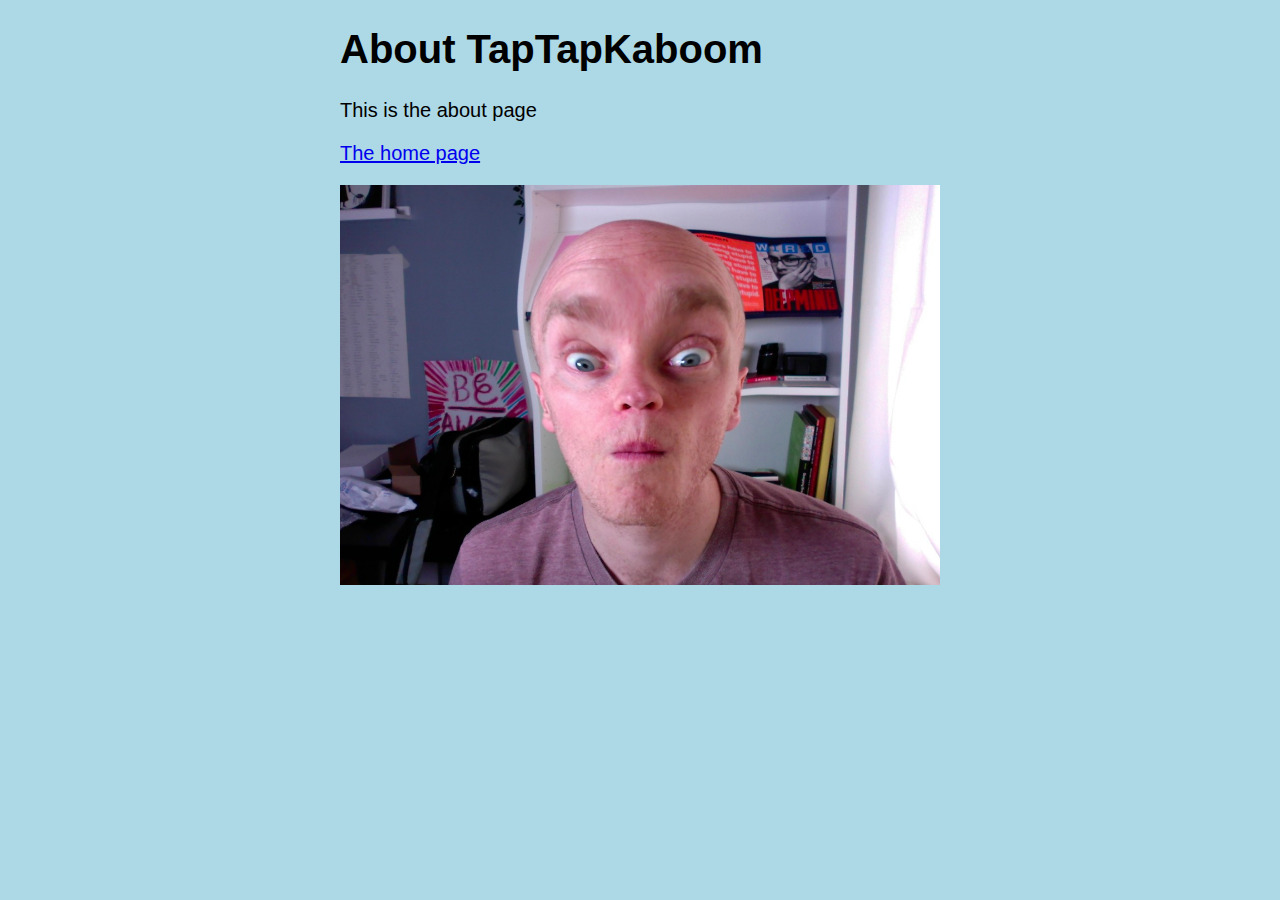
==== pages/about.html @ 22e6d4a8 "Update about.html" ====
<!DOCTYPE html>
<html>
<head>
	<meta charset="UTF-8">
	<title>About TapTapKaboom</title>
	<link rel="stylesheet" href="../css/style1.css">
</head>
<body>
	
	<div class="wrapper">
		<h1>About TapTapKaboom</h1>
		<p>This is the about page</p>
		<p><a title="Visit the home page" href="../index.html">The home page</a></p>
		<img src="face1.jpg" alt="Rich’s funny face">
	</div>
	
</body>
</html>
---- css/style1.css ----
html{
	background-color: lightblue;
	font-family: sans-serif;
	font-size: 20px;
}

.wrapper{
	margin: 0 auto;
	width: 600px;
}

img{
	display: block;
	max-width: 100%;
}

span.highlight{
	background-color: yellow;
}
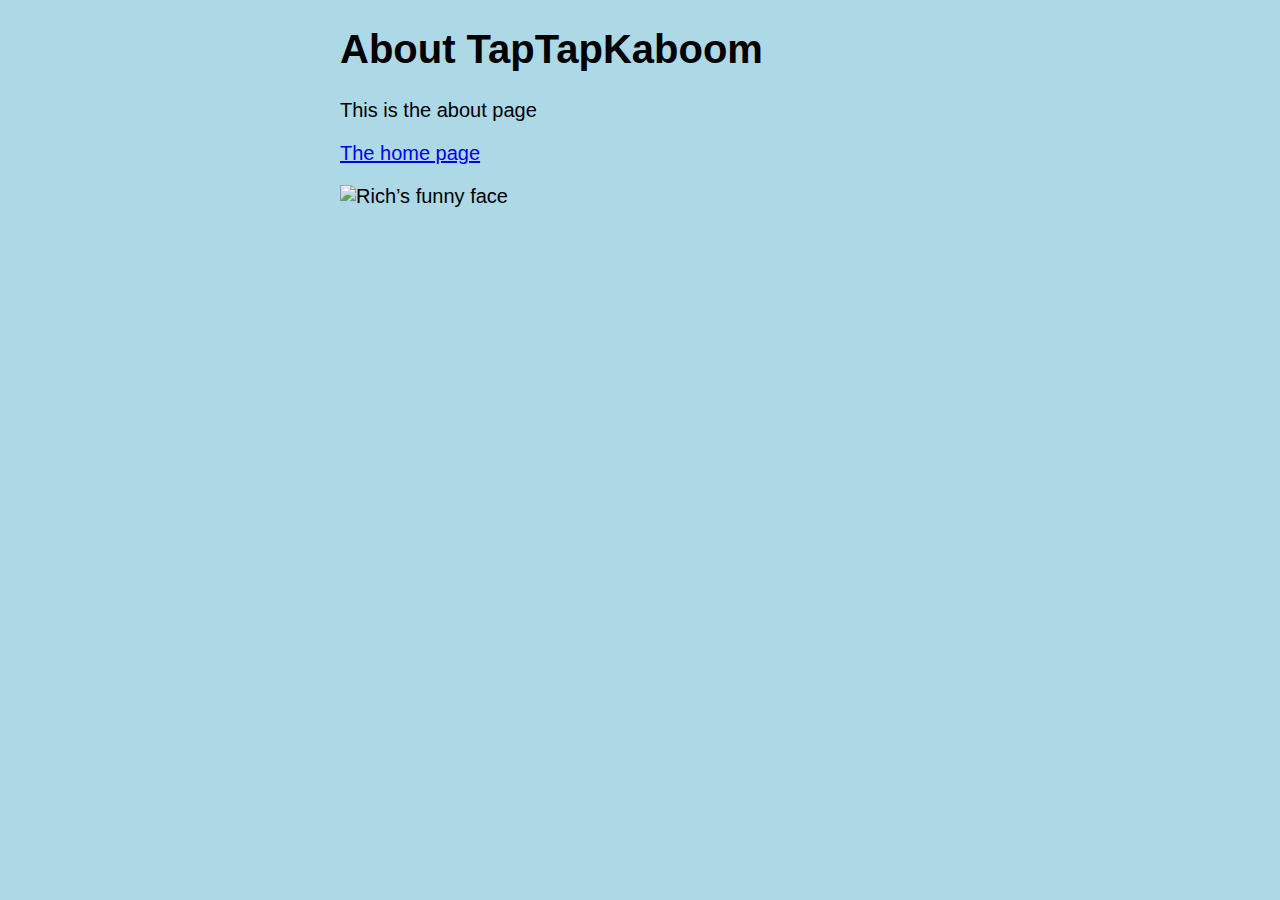
==== commit 33a5ded6: "Making things simpler" ====
--- a/pages/about.html
+++ b/pages/about.html
@@ -3,7 +3,7 @@
 <head>
 	<meta charset="UTF-8">
 	<title>About TapTapKaboom</title>
-	<link rel="stylesheet" href="../css/style1.css">
+	<link rel="stylesheet" href="../css/style.css">
 </head>
 <body>
 	
--- a/css/style.css
+++ b/css/style.css
@@ -0,0 +1,19 @@
+html{
+	background-color: lightblue;
+	font-family: sans-serif;
+	font-size: 20px;
+}
+
+.wrapper{
+	margin: 0 auto;
+	width: 600px;
+}
+
+img{
+	display: block;
+	max-width: 100%;
+}
+
+span.highlight{
+	background-color: yellow;
+}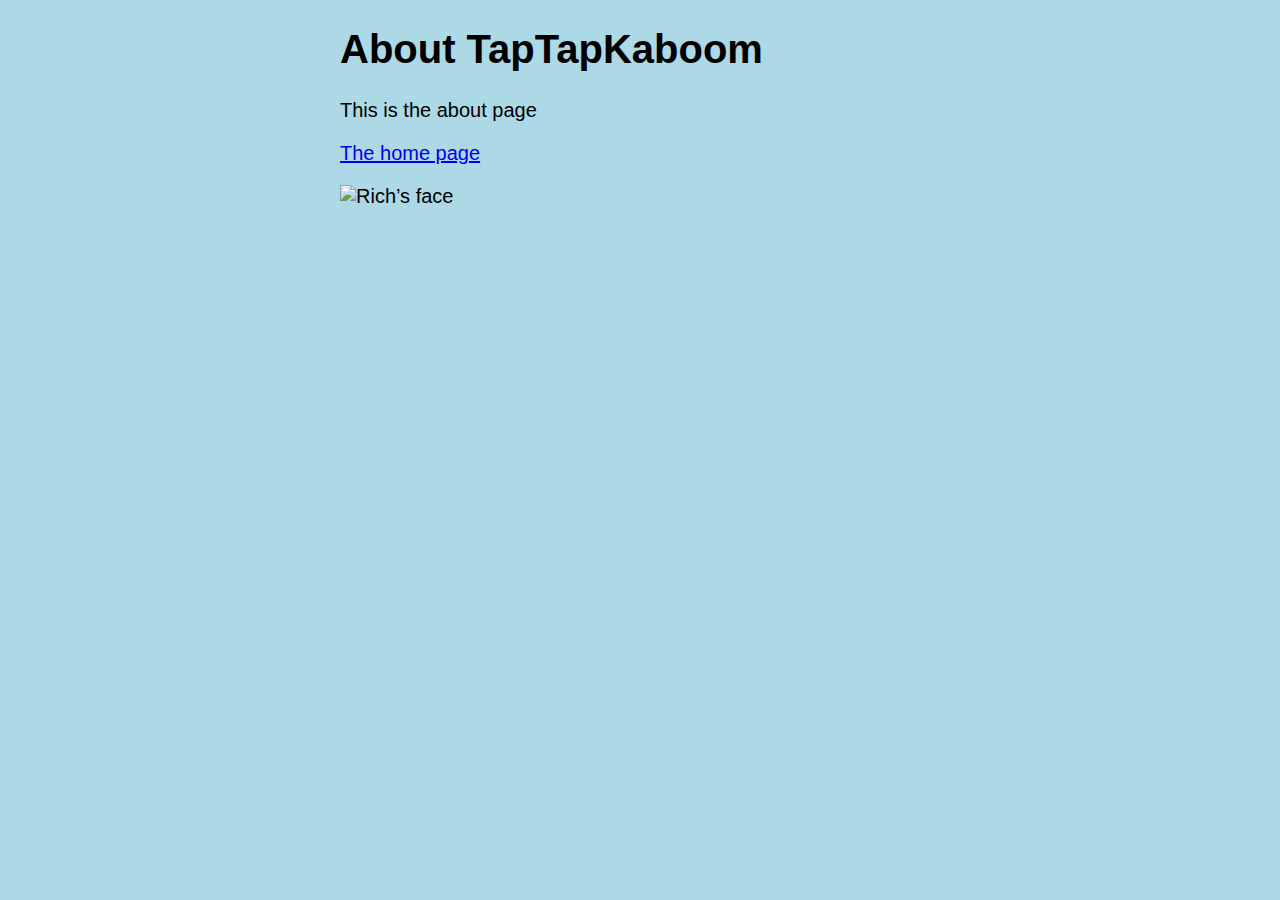
==== commit f5ef28ea: "Removing the image filenames" ====
--- a/pages/about.html
+++ b/pages/about.html
@@ -11,7 +11,7 @@
 		<h1>About TapTapKaboom</h1>
 		<p>This is the about page</p>
 		<p><a title="Visit the home page" href="../index.html">The home page</a></p>
-		<img src="face1.jpg" alt="Rich’s funny face">
+		<img src="" alt="Rich’s face">
 	</div>
 	
 </body>
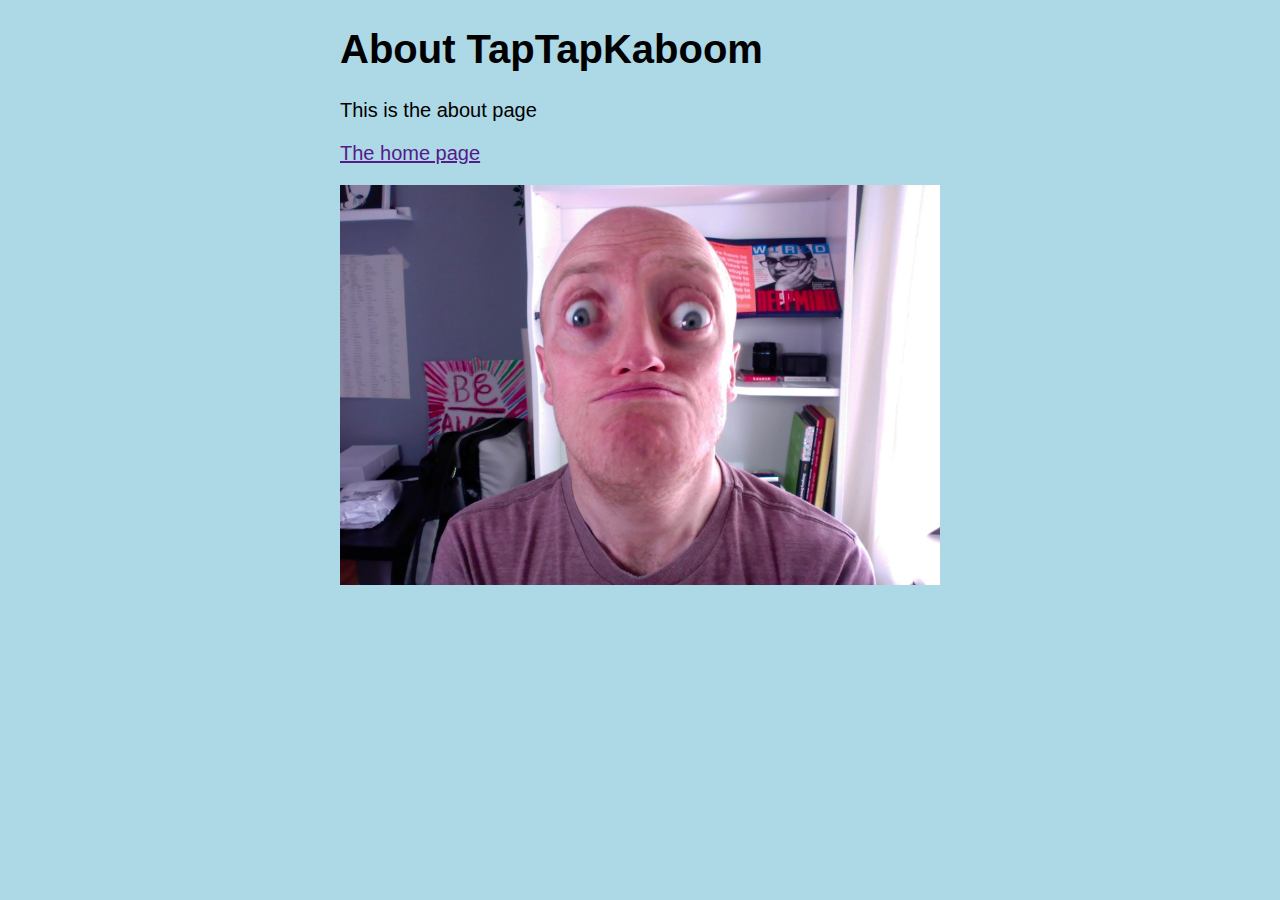
==== commit a81663b9: "Made some changes" ====
--- a/pages/about.html
+++ b/pages/about.html
@@ -10,8 +10,8 @@
 	<div class="wrapper">
 		<h1>About TapTapKaboom</h1>
 		<p>This is the about page</p>
-		<p><a title="Visit the home page" href="../index.html">The home page</a></p>
-		<img src="" alt="Rich’s face">
+		<p><a title="Visit the home page" href="">The home page</a></p>
+		<img src="../img/frog-face.jpg" alt="Rich’s face">
 	</div>
 	
 </body>
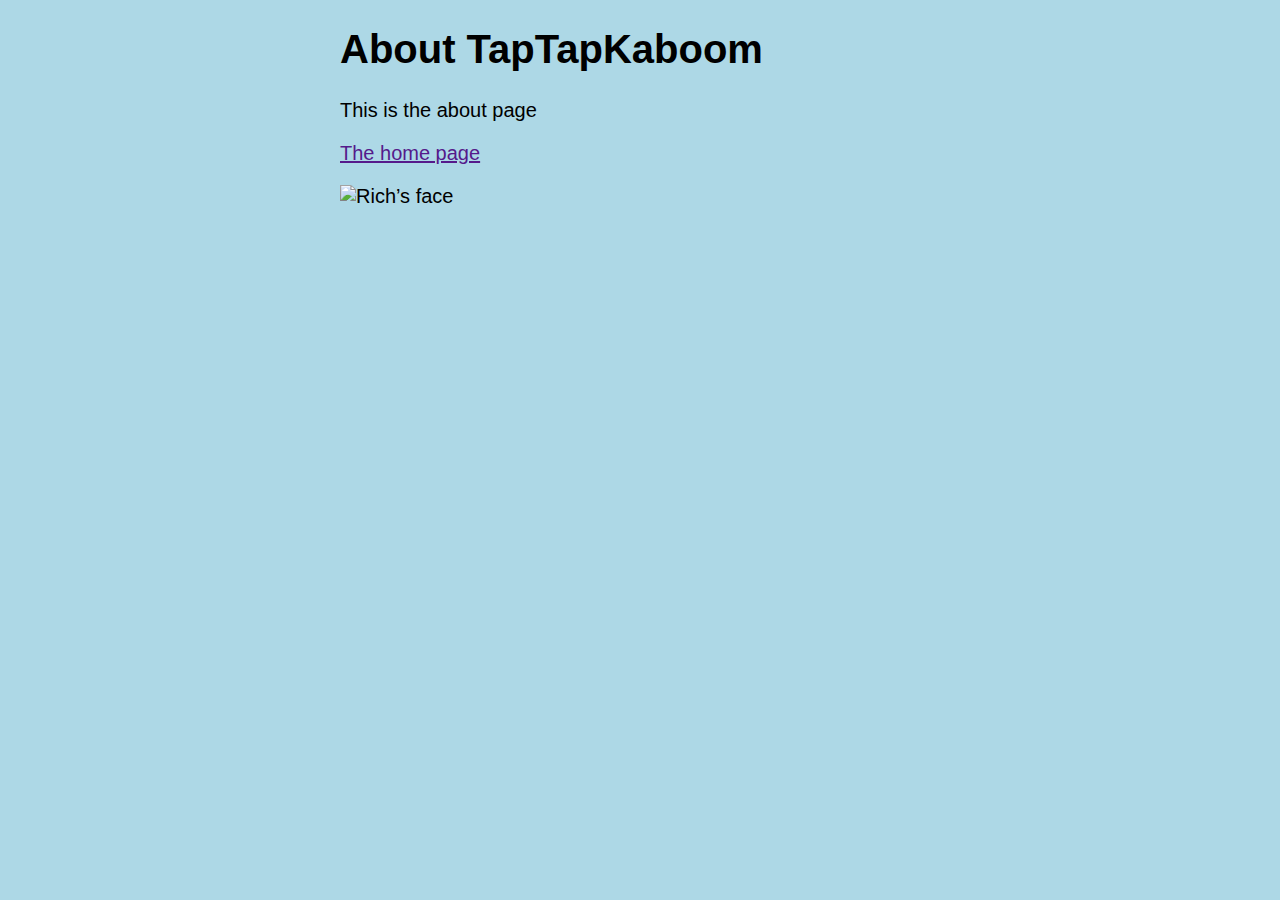
==== commit 9095025f: "For starters super right" ====
--- a/pages/about.html
+++ b/pages/about.html
@@ -11,7 +11,7 @@
 		<h1>About TapTapKaboom</h1>
 		<p>This is the about page</p>
 		<p><a title="Visit the home page" href="">The home page</a></p>
-		<img src="../img/frog-face.jpg" alt="Rich’s face">
+		<img src="" alt="Rich’s face">
 	</div>
 	
 </body>
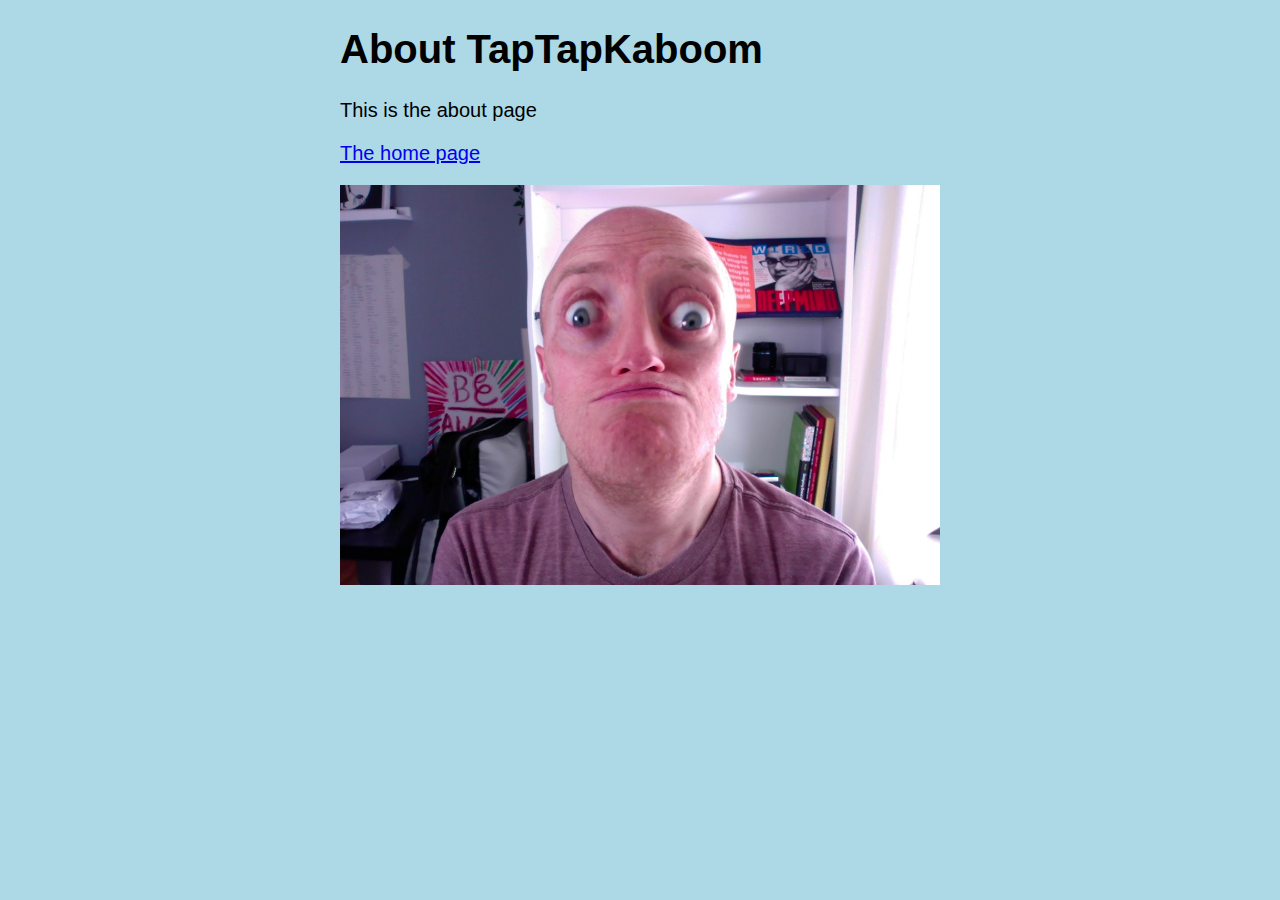
==== commit 95842c29: "For last example" ====
--- a/pages/about.html
+++ b/pages/about.html
@@ -10,8 +10,8 @@
 	<div class="wrapper">
 		<h1>About TapTapKaboom</h1>
 		<p>This is the about page</p>
-		<p><a title="Visit the home page" href="">The home page</a></p>
-		<img src="" alt="Rich’s face">
+		<p><a title="Visit the home page" href="../index.html">The home page</a></p>
+		<img src="../img/frog-face.jpg" alt="Rich’s face">
 	</div>
 	
 </body>
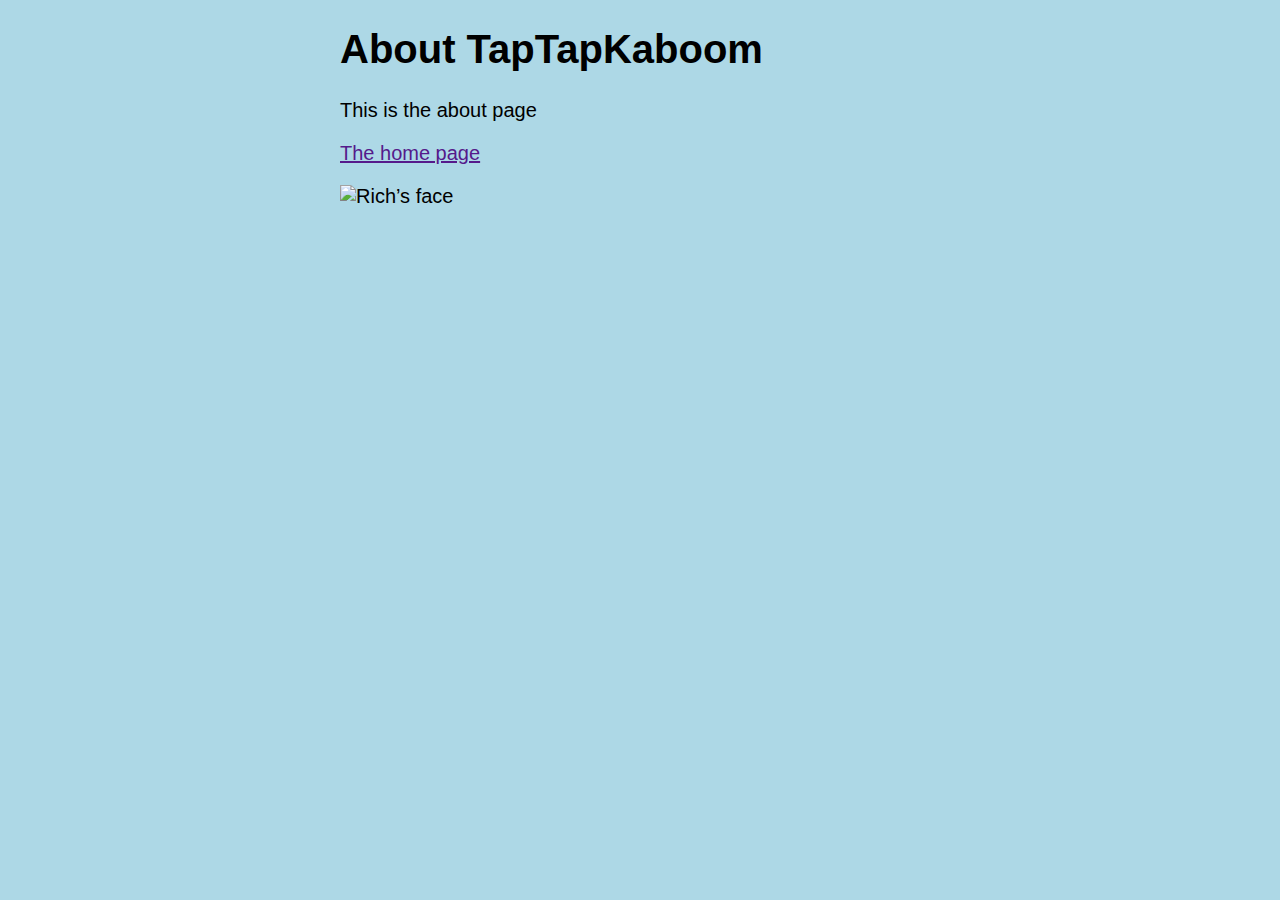
==== commit b9512acb: "A good place to start" ====
--- a/pages/about.html
+++ b/pages/about.html
@@ -10,8 +10,8 @@
 	<div class="wrapper">
 		<h1>About TapTapKaboom</h1>
 		<p>This is the about page</p>
-		<p><a title="Visit the home page" href="../index.html">The home page</a></p>
-		<img src="../img/frog-face.jpg" alt="Rich’s face">
+		<p><a title="Visit the home page" href="">The home page</a></p>
+		<img src="" alt="Rich’s face">
 	</div>
 	
 </body>
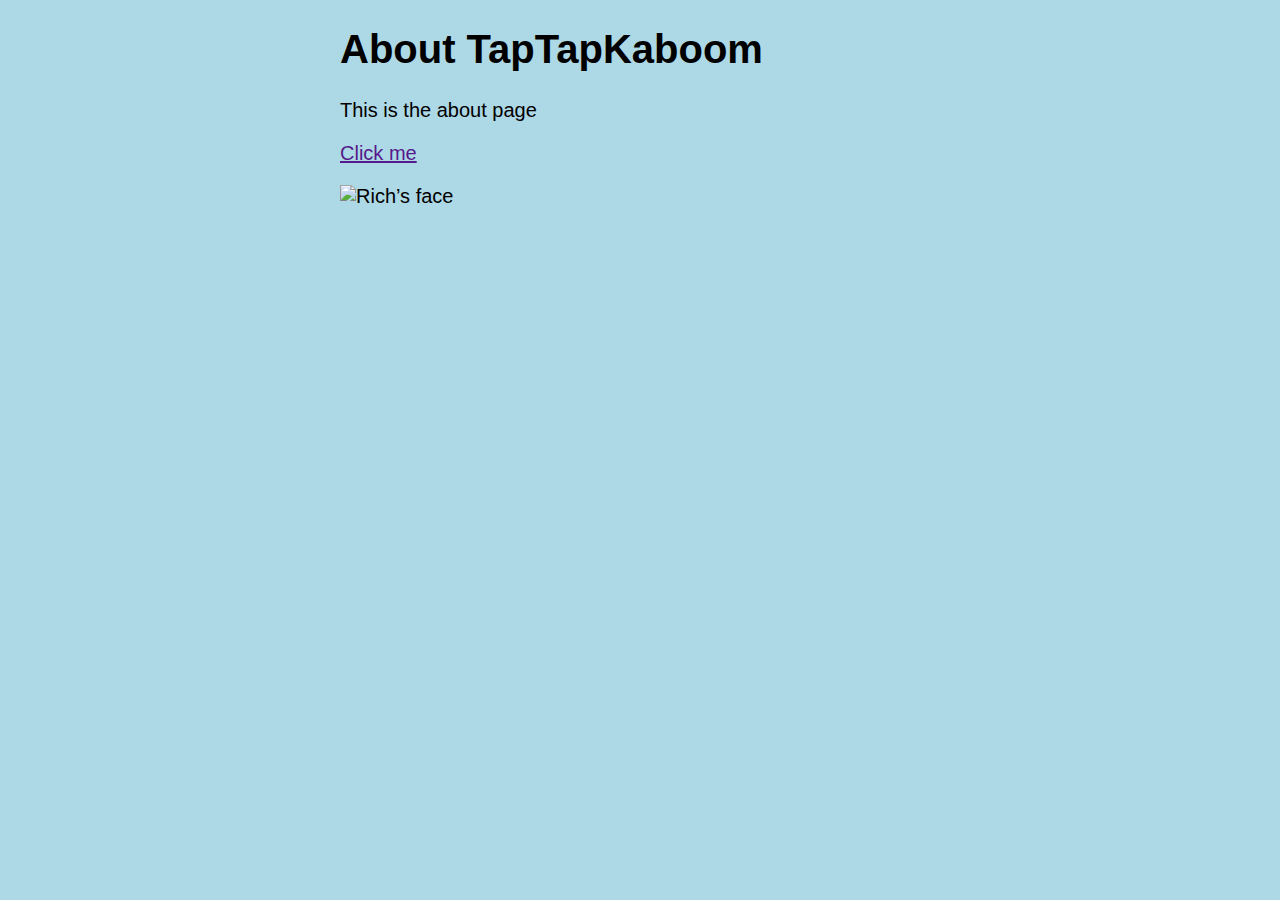
==== commit c4dc86c1: "Added YouTube tut" ====
--- a/pages/about.html
+++ b/pages/about.html
@@ -10,7 +10,7 @@
 	<div class="wrapper">
 		<h1>About TapTapKaboom</h1>
 		<p>This is the about page</p>
-		<p><a title="Visit the home page" href="">The home page</a></p>
+		<p><a href="">Click me</a></p>
 		<img src="" alt="Rich’s face">
 	</div>
 	
